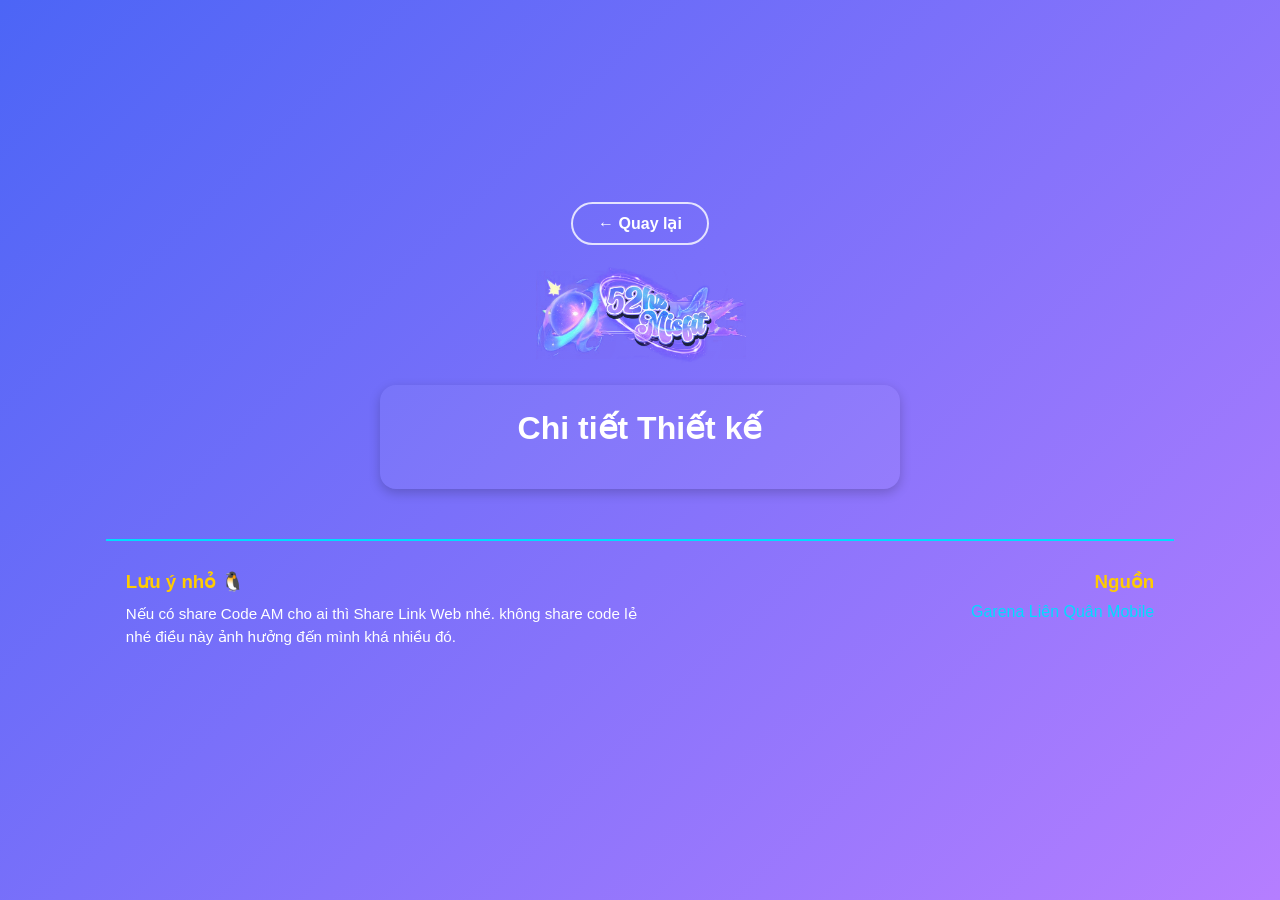
==== detail.html @ 516e5357 "Reset and first commit" ====
<!DOCTYPE html>
<html lang="vi">
<head>
  <script async src="https://pagead2.googlesyndication.com/pagead/js/adsbygoogle.js?client=ca-pub-8347855396412381"
     crossorigin="anonymous"></script>

  <meta charset="UTF-8">
  <meta name="viewport" content="width=device-width, initial-scale=1">

  <title>Chi tiết Design</title>
  <link rel="stylesheet" href="assets/css/reset.css">
  <link rel="stylesheet" href="assets/css/background.css">
  <link rel="stylesheet" href="assets/css/custom.css">
  <link rel="stylesheet" href="assets/css/footer.css">
  <link rel="stylesheet" href="assets/css/gallery.css">
  <link rel="stylesheet" href="assets/css/detail.css">
</head>
<body>
  <!-- 🌀 Loader -->
    <div class="loader-container">
      <div class="loader">
        <div class="loader--dot"></div>
        <div class="loader--dot"></div>
        <div class="loader--dot"></div>
        <div class="loader--dot"></div>
        <div class="loader--dot"></div>
        <div class="loader--dot"></div>
        <div class="loader--text">Loading...</div>
      </div>
    </div>
    <script src="assets/js/custom.js"></script>
  <!-- 🌀 End Loader -->
  <header>
    <a href="gallery.html" class="back-btn">&larr; Quay lại</a>
  </header>
<div class="search-box">
    <img src="assets/logo-images/logo52hzmisfit.png" alt="logo" class="logo-pulse" />
  </div>
  <div class="container">
  <h1 style="color: #FFFFFF">Chi tiết Thiết kế</h1><br>
  <main id="detailContainer"></main>
  </div>
  <script>
    document.addEventListener("DOMContentLoaded", () => {
      const params = new URLSearchParams(window.location.search);
      const id = params.get("id");

      fetch('assets/data/gallery.json')
        .then(res => res.json())
        .then(data => {
          const item = data.find(i => i.id.toLowerCase() === id.toLowerCase());
          const container = document.getElementById("detailContainer");

          if(item) {
            // Kiểm tra item.links (mảng) và render tất cả link
            let linksHTML = '';
            if(Array.isArray(item.links)) {
              linksHTML = item.links
                .map(link => `<a href="${link.url}" target="_blank" class="detail-link">${link.text}</a>`)
                .join(' ');
            }

            container.innerHTML = `
              <div class="detail-card">
                <img id="detailImage" src="${item.image}" alt="${item.title}">
                <h2>${item.title}</h2>
                <p>${item.description}</p>
                <div class="links-container">${linksHTML}</div>
              </div>
            `;
          } else {
            container.innerHTML = `<p style="color:white;">Không tìm thấy thông tin ảnh.</p>`;
          }
        })
        .catch(err => console.error('Lỗi load chi tiết:', err));
    });
  </script>
    <!-- 🐧 Footer -->
<footer class="site-footer">
  <div class="footer-container">
    <!-- Cột trái: Lưu ý -->
    <div class="footer-left">
      <h3>Lưu ý nhỏ 🐧</h3>
      <p>Nếu có share Code AM cho ai thì Share Link Web nhé. không share code lẻ nhé điều này ảnh hưởng đến mình khá nhiều đó.</p>
    </div>

    <!-- Cột phải: Thông tin liên hệ -->
    <div class="footer-right">
      <h3>Nguồn</h3>
      <a href="https://lienquan.garena.vn" target="_blank">Garena Liên Quân Mobile</a>
    </div>
  </div>
</footer>
<!-- 🐧 End Footer -->
</body>
</html>
---- assets/css/background.css ----
/* ========== BODY & LAYOUT ========== */
body {
  font-family: 'Poppins', 'Arial', sans-serif;
  display: flex;
  flex-direction: column;
  align-items: center;
  justify-content: flex-start;
  min-height: 100vh;
  padding: 20px;
  color: #111;
  margin: 0;
  overflow-x: hidden;

  /* Gradient loang toàn giao diện */
  background: linear-gradient(135deg, #4c65f6 0%, #b57eff 100%);
}
---- assets/css/custom.css ----
/* ===== Loader ===== */
.loader-container {
  position: fixed;
  top: 0;
  left: 0;
  height: 100vh;
  width: 100vw;
  background: linear-gradient(135deg, #4c65f6 0%, #b57eff 100%);
  display: flex;
  justify-content: center;
  align-items: center;
  z-index: 10;
  animation: hideLoader 0.5s ease 0.5s forwards; /* ẩn sau 1 giây */
}

@keyframes hideLoader {
  to {
    opacity: 0;
    visibility: hidden;
  }
}

.loader {
  height: 20px;
  width: 250px;
  position: relative;
}

.loader--dot {
  animation-name: loader;
  animation-timing-function: ease-in-out;
  animation-duration: 2s; /* tổng thời gian 1 giây */
  animation-iteration-count: infinite;
  height: 20px;
  width: 20px;
  border-radius: 50%;
  position: absolute;
}

/* màu + delay */
.loader--dot:nth-child(1) {
  background-color: #8cc759;
  animation-delay: 0s;
}
.loader--dot:nth-child(2) {
  background-color: #8c6daf;
  animation-delay: 0.1s;
}
.loader--dot:nth-child(3) {
  background-color: #ef5d74;
  animation-delay: 0.2s;
}
.loader--dot:nth-child(4) {
  background-color: #f9a74b;
  animation-delay: 0.3s;
}
.loader--dot:nth-child(5) {
  background-color: #60beeb;
  animation-delay: 0.4s;
}
.loader--dot:nth-child(6) {
  background-color: #fbef5a;
  animation-delay: 0.5s;
}

.loader--text {
  position: absolute;
  top: 200%;
  left: 0;
  right: 0;
  width: 6rem;
  margin: auto;
  text-align: center;
  font-size: 1.1rem;
  color: #ffffff;
}

@keyframes loader {
  0% {
    transform: translateX(0);
  }
  50% {
    transform: translateX(230px);
  }
  100% {
    transform: translateX(0);
  }
}

/* ===== Hiện nội dung sau loader ===== */
.main-content {
  opacity: 0;
  display: flex;
  justify-content: center;
  align-items: center;
  gap: 20px;
  animation: showContent 0.5s ease 0.5s forwards; /* hiện sau 1s */
}

@keyframes showContent {
  to {
    opacity: 1;
  }
}




/* Căn giữa logo */
.search-box {
  display: flex;
  justify-content: center;
  align-items: center;
  margin: 20px 0;
}
/* Logo có hiệu ứng phồng to - thu nhỏ */
.logo-pulse {
  width: 211px;
  height: 100px;
  animation: pulse 2.5s ease-in-out infinite;
  transform-origin: center;
}
/* Hiệu ứng nhịp tim */
@keyframes pulse {
  0% {
    transform: scale(1);
    filter: drop-shadow(0 0 0px rgba(255, 255, 255, 0));
  }
  50% {
    transform: scale(1.08);
    filter: drop-shadow(0 0 10px rgba(255, 255, 255, 0.5));
  }
  100% {
    transform: scale(1);
    filter: drop-shadow(0 0 0px rgba(255, 255, 255, 0));
  }
}
---- assets/css/footer.css ----
/* Footer chung */
.site-footer {
  color: #fff;
  padding: 30px 20px;
  border-top: 2px solid #00ddff;
  margin-top: 50px;
  font-family: Arial, sans-serif;
}

/* Container 2 cột */
.footer-container {
  display: flex;
  justify-content: space-between;
  max-width: 1200px;
  margin: 0 auto;
  flex-wrap: nowrap; /* không cho xuống hàng */
}


/* Cột trái */
.footer-left {
  flex: 1 1 45%; /* chiếm khoảng 45% width */
  margin-bottom: 20px;
}

.footer-left h3 {
  color: #ffcc00;
  margin-bottom: 10px;
}

.footer-left p {
  font-size: 0.95em;
  line-height: 1.5;
}

/* Cột phải */
.footer-right {
  flex: 1 1 45%; /* chiếm khoảng 45% width */
  margin-bottom: 20px;
  text-align: right;
}

.footer-right h3 {
  color: #ffcc00;
  margin-bottom: 10px;
}

.footer-right a {
  color: #00ddff;
  text-decoration: none;
}

.footer-right a:hover {
  text-decoration: underline;
}

/* Responsive: màn hình nhỏ */
@media screen and (max-width: 768px) {
  .footer-container {
    flex-direction: column;
    text-align: center;
  }

  .footer-right {
    text-align: center;
  }
}
---- assets/css/gallery.css ----
/* ===== RESET & BASE ===== */
* {
  margin: 0;
  padding: 0;
  box-sizing: border-box;
}

body {
  font-family: sans-serif;
  color: #ffffff;
  min-height: 100vh;
  display: flex;
  justify-content: center; /* căn giữa ngang */
  align-items: center;     /* căn giữa dọc */
  padding: 20px 10px;
}

/* ===== CONTAINER ===== */
.container {
  width: 100%;
  max-width: 520px;
  background: rgba(255, 255, 255, 0.05);
  border-radius: 16px;
  box-shadow: 0 4px 12px rgba(0, 0, 0, 0.2);
  padding: 24px;
  display: flex;
  flex-direction: column;
  align-items: center;
}

/* ===== SEARCH SECTION ===== */
.search-section {
  width: 100%;
  display: flex;
  justify-content: center;
  align-items: center;
  margin: 15px 0 25px 0;
}

#searchInput {
  width: 100%;
  padding: 12px 18px;
  border: none;
  border-radius: 30px;
  font-size: 1rem;
  outline: none;
  background-color: #aa00ff1a;
  color: #ffffff;
  box-shadow: 0 4px 12px rgba(255, 255, 255, 0.2);
  transition: all 0.3s ease;
}

#searchInput:hover,
#searchInput:focus {
  box-shadow: 0 6px 16px rgba(0, 0, 0, 0.25);
  transform: scale(1.02);
}

/* ===== GALLERY ===== */
#galleryContainer {
  display: flex;
  flex-direction: column;
  align-items: center;
  gap: 18px;
  width: 100%;
}

.card {
  width: 100%;
  background-color: rgba(255, 255, 255, 0.03);
  border: 2px solid #6c09d0;
  border-radius: 10px;
  overflow: hidden;
  padding: 10px;
  transition: transform 0.3s ease, box-shadow 0.3s ease;
}

.card:hover {
  transform: translateY(-4px);
  box-shadow: 0 6px 16px rgba(108, 9, 208, 0.3);
}

.card img {
  width: 100%;
  height: auto;
  object-fit: contain;
  border-radius: 6px;
  margin-bottom: 10px;
}

.card-id {
  padding: 6px 10px;
  background: linear-gradient(90deg, #b57eff, #4c65f6);
  color: #fff;
  font-weight: bold;
  font-size: 14px;
  border-radius: 5px;
  display: inline-block;
}

/* ===== RESPONSIVE ===== */
@media (max-width: 480px) {
  body {
    padding: 10px 6px;
  }

  .container {
    padding: 15px 12px;
    border-radius: 12px;
  }

  #searchInput {
    font-size: 0.9rem;
    padding: 10px 14px;
  }

  .card-id {
    font-size: 12px;
    padding: 4px 8px;
  }

  .card {
    padding: 8px;
  }
}
---- assets/css/detail.css ----
/* 🔹 Nút quay lại */
.back-btn {
  display: inline-block;
  text-decoration: none;
  color: #fff;
  font-weight: 600;
  padding: 10px 25px;
  border-radius: 30px;
  border: 2px solid rgba(255, 255, 255, 0.8);
  background: transparent;
  transition: all 0.3s ease;
}

/* Hover hoặc bấm vào (active) */
.back-btn:hover,
.back-btn:active {
  background: linear-gradient(90deg, #4c65f6 0%, #b57eff 100%);
  border: none;
  box-shadow: 0 0 15px rgba(181, 126, 255, 0.5);
  color: #fff;
  transform: translateY(-2px);
}

/* Container ảnh (giữ nguyên container của bạn) */
#detailContainer {
  display: flex;
  justify-content: center; /* căn giữa ảnh */
}

/* Ảnh chi tiết */
#detailContainer img {
  max-width: 100%;    /* không vượt quá khung */
  height: auto;         /* giữ tỉ lệ gốc */
  object-fit: contain;  /* giữ tỉ lệ 9:16 hay 16:9 */
  display: block;
}
.links-container {
  display: flex;
  flex-direction: column; /* đặt thành cột */
  gap: 10px;              /* khoảng cách giữa các link */
  margin-top: 10px;
  align-items: last;     /* căn giữa theo chiều ngang */
}
.detail-link {
  padding: 8px 16px;
  background-color: #4c65f6;
  color: #fff;
  text-decoration: none;
  border-radius: 5px;
  text-align: center;
}
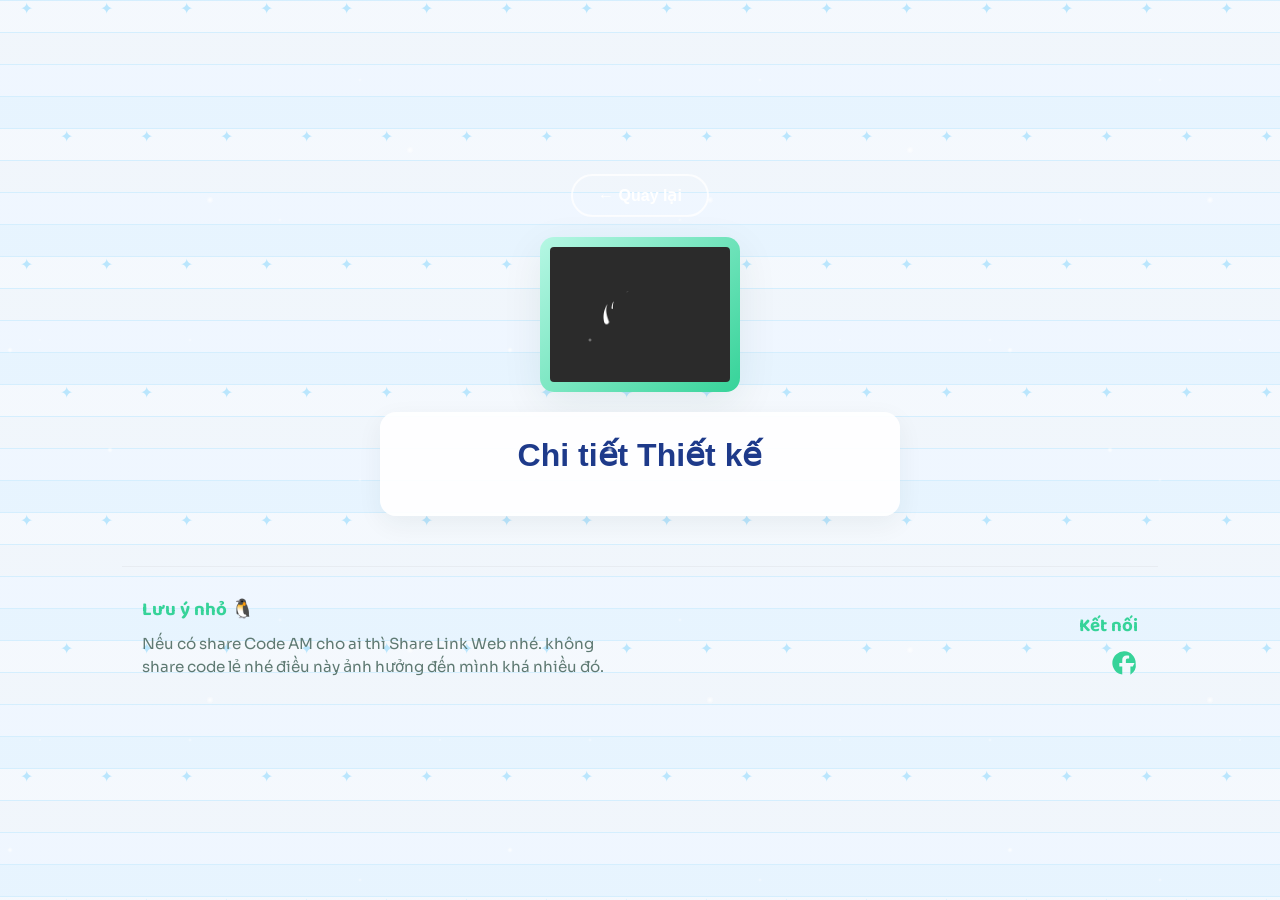
==== commit 91262648: "Ghi đè file cũ" ====
--- a/detail.html
+++ b/detail.html
@@ -1,11 +1,15 @@
 <!DOCTYPE html>
 <html lang="vi">
+
 <head>
   <script async src="https://pagead2.googlesyndication.com/pagead/js/adsbygoogle.js?client=ca-pub-8347855396412381"
-     crossorigin="anonymous"></script>
+    crossorigin="anonymous"></script>
 
   <meta charset="UTF-8">
   <meta name="viewport" content="width=device-width, initial-scale=1">
+  <link
+    href="https://fonts.googleapis.com/css2?family=Baloo+2:wght@400;700;800&family=Sora:wght@300;400;600&display=swap"
+    rel="stylesheet">
 
   <title>Chi tiết Design</title>
   <link rel="stylesheet" href="assets/css/reset.css">
@@ -14,31 +18,34 @@
   <link rel="stylesheet" href="assets/css/footer.css">
   <link rel="stylesheet" href="assets/css/gallery.css">
   <link rel="stylesheet" href="assets/css/detail.css">
+  <link rel="stylesheet" href="assets/css/winter.css">
 </head>
+
 <body>
   <!-- 🌀 Loader -->
-    <div class="loader-container">
-      <div class="loader">
-        <div class="loader--dot"></div>
-        <div class="loader--dot"></div>
-        <div class="loader--dot"></div>
-        <div class="loader--dot"></div>
-        <div class="loader--dot"></div>
-        <div class="loader--dot"></div>
-        <div class="loader--text">Loading...</div>
-      </div>
+  <div class="loader-container">
+    <div class="loader">
+      <div class="loader--dot"></div>
+      <div class="loader--dot"></div>
+      <div class="loader--dot"></div>
+      <div class="loader--dot"></div>
+      <div class="loader--dot"></div>
+      <div class="loader--dot"></div>
+      <div class="loader--text">Loading...</div>
     </div>
-    <script src="assets/js/custom.js"></script>
+  </div>
+  <script src="assets/js/custom.js"></script>
+  <div class="snow" aria-hidden="true"></div>
   <!-- 🌀 End Loader -->
   <header>
     <a href="gallery.html" class="back-btn">&larr; Quay lại</a>
   </header>
-<div class="search-box">
-    <img src="assets/logo-images/logo52hzmisfit.png" alt="logo" class="logo-pulse" />
+  <div class="search-box">
+    <img src="assets/logo-images/ogo52hzmisfit.png" alt="logo" class="logo-pulse" />
   </div>
   <div class="container">
-  <h1 style="color: #FFFFFF">Chi tiết Thiết kế</h1><br>
-  <main id="detailContainer"></main>
+    <h1>Chi tiết Thiết kế</h1><br>
+    <main id="detailContainer"></main>
   </div>
   <script>
     document.addEventListener("DOMContentLoaded", () => {
@@ -51,10 +58,10 @@
           const item = data.find(i => i.id.toLowerCase() === id.toLowerCase());
           const container = document.getElementById("detailContainer");
 
-          if(item) {
+          if (item) {
             // Kiểm tra item.links (mảng) và render tất cả link
             let linksHTML = '';
-            if(Array.isArray(item.links)) {
+            if (Array.isArray(item.links)) {
               linksHTML = item.links
                 .map(link => `<a href="${link.url}" target="_blank" class="detail-link">${link.text}</a>`)
                 .join(' ');
@@ -69,28 +76,36 @@
               </div>
             `;
           } else {
-            container.innerHTML = `<p style="color:white;">Không tìm thấy thông tin ảnh.</p>`;
+            container.innerHTML = `<p class="lead">Không tìm thấy thông tin ảnh.</p>`;
           }
         })
         .catch(err => console.error('Lỗi load chi tiết:', err));
     });
   </script>
-    <!-- 🐧 Footer -->
-<footer class="site-footer">
-  <div class="footer-container">
-    <!-- Cột trái: Lưu ý -->
-    <div class="footer-left">
-      <h3>Lưu ý nhỏ 🐧</h3>
-      <p>Nếu có share Code AM cho ai thì Share Link Web nhé. không share code lẻ nhé điều này ảnh hưởng đến mình khá nhiều đó.</p>
+  <!-- 🐧 Footer -->
+  <footer class="site-footer">
+    <div class="footer-container">
+      <!-- Cột trái: Lưu ý -->
+      <div class="footer-left">
+        <h3>Lưu ý nhỏ 🐧</h3>
+        <p>Nếu có share Code AM cho ai thì Share Link Web nhé. không share code lẻ nhé điều này ảnh hưởng đến mình khá
+          nhiều đó.</p>
+      </div>
+
+      <!-- Cột phải: Kết nối (Facebook) -->
+      <div class="footer-right">
+        <h3>Kết nối</h3>
+        <a class="fb-footer" href="https://www.facebook.com/quoctuzn" target="_blank" aria-label="Facebook - QuocTuZN">
+          <svg xmlns="http://www.w3.org/2000/svg" viewBox="0 0 24 24" class="fb-icon" width="28" height="28"
+            fill="currentColor" aria-hidden="true">
+            <path
+              d="M22 12a10 10 0 1 0-11.5 9.9v-7H8v-3h2.5V9.5c0-2.5 1.5-3.9 3.7-3.9 1.1 0 2.2.2 2.2.2v2.4h-1.2c-1.2 0-1.6.8-1.6 1.6V12H21l-1.5 2.9h-2V22A10 10 0 0 0 22 12z" />
+          </svg>
+        </a>
+      </div>
     </div>
+  </footer>
+  <!-- 🐧 End Footer -->
+</body>
 
-    <!-- Cột phải: Thông tin liên hệ -->
-    <div class="footer-right">
-      <h3>Nguồn</h3>
-      <a href="https://lienquan.garena.vn" target="_blank">Garena Liên Quân Mobile</a>
-    </div>
-  </div>
-</footer>
-<!-- 🐧 End Footer -->
-</body>
-</html>
+</html>
--- a/assets/css/background.css
+++ b/assets/css/background.css
@@ -1,16 +1,20 @@
 /* ========== BODY & LAYOUT ========== */
 body {
-  font-family: 'Poppins', 'Arial', sans-serif;
+  font-family: 'Sora', system-ui, -apple-system, "Segoe UI", Roboto, "Helvetica Neue", Arial;
   display: flex;
   flex-direction: column;
   align-items: center;
   justify-content: flex-start;
   min-height: 100vh;
   padding: 20px;
-  color: #111;
+  color: var(--text, #222);
   margin: 0;
   overflow-x: hidden;
 
-  /* Gradient loang toàn giao diện */
-  background: linear-gradient(135deg, #4c65f6 0%, #b57eff 100%);
-}
+  /* Soft layered mint background for better contrast */
+  background:
+    radial-gradient(circle at 8% 18%, rgba(54, 211, 153, 0.08), transparent 10%),
+    radial-gradient(circle at 92% 82%, rgba(54, 211, 153, 0.06), transparent 12%),
+    linear-gradient(135deg, #F3FFF8 0%, #E8FFF4 45%, #FFFFFF 100%);
+  background-attachment: fixed;
+}
--- a/assets/css/custom.css
+++ b/assets/css/custom.css
@@ -1,16 +1,32 @@
+:root {
+  --bg-1: #F3FFF8;
+  /* very pale mint */
+  --bg-2: #E8FFF4;
+  /* soft mint wash */
+  --accent-1: #36D399;
+  /* main mint */
+  --accent-2: #B6F7E4;
+  /* light mint */
+  --mint: #36D399;
+  --lav: #DFFCF0;
+  --card: rgba(255, 255, 255, 0.94);
+  --glass: rgba(255, 255, 255, 0.12);
+  --text: #0f3b33;
+  /* deep teal for readability */
+  --muted: #5f7a73;
+  --shadow: 0 12px 36px rgba(14, 55, 47, 0.06);
+}
+
 /* ===== Loader ===== */
 .loader-container {
   position: fixed;
-  top: 0;
-  left: 0;
-  height: 100vh;
-  width: 100vw;
-  background: linear-gradient(135deg, #4c65f6 0%, #b57eff 100%);
+  inset: 0;
+  background: radial-gradient(circle at 20% 30%, rgba(255, 200, 220, 0.28), transparent 8%), linear-gradient(135deg, var(--lav), var(--bg-2));
   display: flex;
   justify-content: center;
   align-items: center;
-  z-index: 10;
-  animation: hideLoader 0.5s ease 0.5s forwards; /* ẩn sau 1 giây */
+  z-index: 1000;
+  animation: hideLoader 0.6s ease 0.6s forwards;
 }
 
 @keyframes hideLoader {
@@ -21,80 +37,89 @@
 }
 
 .loader {
-  height: 20px;
-  width: 250px;
+  height: 22px;
+  width: 260px;
   position: relative;
+  filter: drop-shadow(var(--shadow));
 }
 
 .loader--dot {
   animation-name: loader;
-  animation-timing-function: ease-in-out;
-  animation-duration: 2s; /* tổng thời gian 1 giây */
+  animation-timing-function: cubic-bezier(.4, .0, .2, 1);
+  animation-duration: 1.6s;
   animation-iteration-count: infinite;
-  height: 20px;
-  width: 20px;
+  height: 18px;
+  width: 18px;
   border-radius: 50%;
   position: absolute;
 }
 
-/* màu + delay */
 .loader--dot:nth-child(1) {
-  background-color: #8cc759;
+  background-color: #B6F7E4;
+  left: 0;
   animation-delay: 0s;
 }
+
 .loader--dot:nth-child(2) {
-  background-color: #8c6daf;
-  animation-delay: 0.1s;
+  background-color: #86F1D0;
+  left: 40px;
+  animation-delay: 0.08s;
 }
+
 .loader--dot:nth-child(3) {
-  background-color: #ef5d74;
-  animation-delay: 0.2s;
+  background-color: #36D399;
+  left: 80px;
+  animation-delay: 0.16s;
 }
+
 .loader--dot:nth-child(4) {
-  background-color: #f9a74b;
-  animation-delay: 0.3s;
+  background-color: #7EEAC5;
+  left: 120px;
+  animation-delay: 0.24s;
 }
+
 .loader--dot:nth-child(5) {
-  background-color: #60beeb;
+  background-color: #34C9A5;
+  left: 160px;
+  animation-delay: 0.32s;
+}
+
+.loader--dot:nth-child(6) {
+  background-color: #DFFEF6;
+  left: 200px;
   animation-delay: 0.4s;
-}
-.loader--dot:nth-child(6) {
-  background-color: #fbef5a;
-  animation-delay: 0.5s;
 }
 
 .loader--text {
   position: absolute;
-  top: 200%;
+  top: 220%;
   left: 0;
   right: 0;
   width: 6rem;
   margin: auto;
   text-align: center;
-  font-size: 1.1rem;
-  color: #ffffff;
+  font-size: 1rem;
+  color: var(--text);
 }
 
 @keyframes loader {
   0% {
-    transform: translateX(0);
+    transform: translateX(0) scale(1);
   }
+
   50% {
-    transform: translateX(230px);
+    transform: translateX(10px) scale(1.05);
   }
+
   100% {
-    transform: translateX(0);
+    transform: translateX(0) scale(1);
   }
 }
 
 /* ===== Hiện nội dung sau loader ===== */
 .main-content {
   opacity: 0;
-  display: flex;
-  justify-content: center;
-  align-items: center;
-  gap: 20px;
-  animation: showContent 0.5s ease 0.5s forwards; /* hiện sau 1s */
+  animation: showContent 0.6s ease 0.6s forwards;
 }
 
 @keyframes showContent {
@@ -103,9 +128,6 @@
   }
 }
 
-
-
-
 /* Căn giữa logo */
 .search-box {
   display: flex;
@@ -113,25 +135,47 @@
   align-items: center;
   margin: 20px 0;
 }
-/* Logo có hiệu ứng phồng to - thu nhỏ */
+
 .logo-pulse {
-  width: 211px;
-  height: 100px;
-  animation: pulse 2.5s ease-in-out infinite;
+  width: 200px;
+  height: auto;
+  display: inline-block;
+  padding: 10px;
+  border-radius: 14px;
+  background: linear-gradient(135deg, var(--accent-2), var(--accent-1));
+  box-shadow: 0 12px 40px rgba(13, 58, 49, 0.08);
+  animation: pulse 3s ease-in-out infinite;
   transform-origin: center;
+  object-fit: contain;
 }
-/* Hiệu ứng nhịp tim */
+
 @keyframes pulse {
   0% {
     transform: scale(1);
-    filter: drop-shadow(0 0 0px rgba(255, 255, 255, 0));
+    filter: drop-shadow(0 0 0 rgba(0, 0, 0, 0));
   }
+
   50% {
-    transform: scale(1.08);
-    filter: drop-shadow(0 0 10px rgba(255, 255, 255, 0.5));
+    transform: scale(1.06);
+    filter: drop-shadow(0 8px 30px rgba(169, 123, 155, 0.06));
   }
+
   100% {
     transform: scale(1);
-    filter: drop-shadow(0 0 0px rgba(255, 255, 255, 0));
+    filter: drop-shadow(0 0 0 rgba(0, 0, 0, 0));
+  }
+}
+
+/* Utility: subtle entrance for form controls */
+.container {
+  transform: translateY(6px);
+  opacity: 0;
+  animation: liftIn 0.6s ease 0.8s forwards;
+}
+
+@keyframes liftIn {
+  to {
+    transform: none;
+    opacity: 1;
   }
 }
--- a/assets/css/footer.css
+++ b/assets/css/footer.css
@@ -1,10 +1,11 @@
 /* Footer chung */
 .site-footer {
-  color: #fff;
-  padding: 30px 20px;
-  border-top: 2px solid #00ddff;
+  color: var(--text, #222);
+  padding: 28px 20px;
   margin-top: 50px;
-  font-family: Arial, sans-serif;
+  font-family: 'Sora', system-ui, -apple-system, 'Segoe UI', sans-serif;
+  background: transparent;
+  border-top: 1px solid rgba(0, 0, 0, 0.04);
 }
 
 /* Container 2 cột */
@@ -13,49 +14,64 @@
   justify-content: space-between;
   max-width: 1200px;
   margin: 0 auto;
-  flex-wrap: nowrap; /* không cho xuống hàng */
+  gap: 20px;
+  align-items: center;
 }
 
 
 /* Cột trái */
 .footer-left {
-  flex: 1 1 45%; /* chiếm khoảng 45% width */
+  flex: 1 1 45%;
+  /* chiếm khoảng 45% width */
   margin-bottom: 20px;
 }
 
 .footer-left h3 {
-  color: #ffcc00;
-  margin-bottom: 10px;
+  color: var(--accent-1);
+  margin-bottom: 8px;
+  font-family: 'Baloo 2', cursive;
 }
 
 .footer-left p {
-  font-size: 0.95em;
+  font-size: 0.95rem;
   line-height: 1.5;
+  color: var(--muted);
 }
 
 /* Cột phải */
 .footer-right {
-  flex: 1 1 45%; /* chiếm khoảng 45% width */
-  margin-bottom: 20px;
+  flex: 1 1 45%;
+  margin-bottom: 0;
   text-align: right;
 }
 
 .footer-right h3 {
-  color: #ffcc00;
-  margin-bottom: 10px;
+  color: var(--accent-1);
+  margin-bottom: 8px;
+  font-family: 'Baloo 2', cursive;
 }
 
-.footer-right a {
-  color: #00ddff;
+.footer-right .fb-footer {
+  display: inline-flex;
+  align-items: center;
+  gap: 10px;
   text-decoration: none;
+  color: var(--accent-1);
 }
 
-.footer-right a:hover {
-  text-decoration: underline;
+.footer-right .fb-footer .fb-icon {
+  width: 28px;
+  height: 28px;
+  color: var(--accent-1);
+  transition: transform .18s ease;
+}
+
+.footer-right .fb-footer:hover .fb-icon {
+  transform: translateY(-3px) scale(1.05);
 }
 
 /* Responsive: màn hình nhỏ */
-@media screen and (max-width: 768px) {
+@media screen and (max-width:768px) {
   .footer-container {
     flex-direction: column;
     text-align: center;
@@ -64,4 +80,4 @@
   .footer-right {
     text-align: center;
   }
-}
+}
--- a/assets/css/gallery.css
+++ b/assets/css/gallery.css
@@ -6,12 +6,14 @@
 }
 
 body {
-  font-family: sans-serif;
-  color: #ffffff;
+  font-family: 'Sora', sans-serif;
+  color: var(--text, #0f3b33);
   min-height: 100vh;
   display: flex;
-  justify-content: center; /* căn giữa ngang */
-  align-items: center;     /* căn giữa dọc */
+  justify-content: center;
+  /* căn giữa ngang */
+  align-items: center;
+  /* căn giữa dọc */
   padding: 20px 10px;
 }
 
@@ -19,9 +21,9 @@
 .container {
   width: 100%;
   max-width: 520px;
-  background: rgba(255, 255, 255, 0.05);
+  background: var(--card, rgba(255, 255, 255, 0.94));
   border-radius: 16px;
-  box-shadow: 0 4px 12px rgba(0, 0, 0, 0.2);
+  box-shadow: 0 8px 26px rgba(14, 55, 47, 0.06);
   padding: 24px;
   display: flex;
   flex-direction: column;
@@ -44,9 +46,9 @@
   border-radius: 30px;
   font-size: 1rem;
   outline: none;
-  background-color: #aa00ff1a;
-  color: #ffffff;
-  box-shadow: 0 4px 12px rgba(255, 255, 255, 0.2);
+  background-color: rgba(54, 211, 153, 0.08);
+  color: var(--text);
+  box-shadow: 0 4px 12px rgba(14, 55, 47, 0.06);
   transition: all 0.3s ease;
 }
 
@@ -67,8 +69,8 @@
 
 .card {
   width: 100%;
-  background-color: rgba(255, 255, 255, 0.03);
-  border: 2px solid #6c09d0;
+  background-color: rgba(255, 255, 255, 0.02);
+  border: 2px solid rgba(54, 211, 153, 0.14);
   border-radius: 10px;
   overflow: hidden;
   padding: 10px;
@@ -77,7 +79,7 @@
 
 .card:hover {
   transform: translateY(-4px);
-  box-shadow: 0 6px 16px rgba(108, 9, 208, 0.3);
+  box-shadow: 0 6px 16px rgba(14, 55, 47, 0.12);
 }
 
 .card img {
@@ -90,11 +92,11 @@
 
 .card-id {
   padding: 6px 10px;
-  background: linear-gradient(90deg, #b57eff, #4c65f6);
+  background: linear-gradient(90deg, var(--accent-2), var(--accent-1));
   color: #fff;
   font-weight: bold;
   font-size: 14px;
-  border-radius: 5px;
+  border-radius: 6px;
   display: inline-block;
 }
 
@@ -122,4 +124,4 @@
   .card {
     padding: 8px;
   }
-}
+}
--- a/assets/css/detail.css
+++ b/assets/css/detail.css
@@ -14,9 +14,9 @@
 /* Hover hoặc bấm vào (active) */
 .back-btn:hover,
 .back-btn:active {
-  background: linear-gradient(90deg, #4c65f6 0%, #b57eff 100%);
+  background: linear-gradient(90deg, var(--accent-2), var(--accent-1));
   border: none;
-  box-shadow: 0 0 15px rgba(181, 126, 255, 0.5);
+  box-shadow: 0 6px 26px rgba(14, 55, 47, 0.12);
   color: #fff;
   transform: translateY(-2px);
 }
@@ -24,28 +24,37 @@
 /* Container ảnh (giữ nguyên container của bạn) */
 #detailContainer {
   display: flex;
-  justify-content: center; /* căn giữa ảnh */
+  justify-content: center;
+  /* căn giữa ảnh */
 }
 
 /* Ảnh chi tiết */
 #detailContainer img {
-  max-width: 100%;    /* không vượt quá khung */
-  height: auto;         /* giữ tỉ lệ gốc */
-  object-fit: contain;  /* giữ tỉ lệ 9:16 hay 16:9 */
+  max-width: 100%;
+  /* không vượt quá khung */
+  height: auto;
+  /* giữ tỉ lệ gốc */
+  object-fit: contain;
+  /* giữ tỉ lệ 9:16 hay 16:9 */
   display: block;
 }
+
 .links-container {
   display: flex;
-  flex-direction: column; /* đặt thành cột */
-  gap: 10px;              /* khoảng cách giữa các link */
+  flex-direction: column;
+  /* đặt thành cột */
+  gap: 10px;
+  /* khoảng cách giữa các link */
   margin-top: 10px;
-  align-items: last;     /* căn giữa theo chiều ngang */
+  align-items: last;
+  /* căn giữa theo chiều ngang */
 }
+
 .detail-link {
   padding: 8px 16px;
-  background-color: #4c65f6;
+  background-color: var(--accent-1);
   color: #fff;
   text-decoration: none;
-  border-radius: 5px;
+  border-radius: 6px;
   text-align: center;
 }
--- a/assets/css/winter.css
+++ b/assets/css/winter.css
@@ -0,0 +1,350 @@
+/* ===============================
+   ❄️ WINTER SNOW EFFECT (DYNAMICS)
+=============================== */
+
+.snow {
+    pointer-events: none;
+    position: fixed;
+    inset: 0;
+    z-index: 9999;
+    overflow: hidden;
+}
+
+.snow::before,
+.snow::after {
+    content: "";
+    position: absolute;
+    /* Mở rộng vùng phủ để khi lắc lư không lộ viền */
+    top: -100vh;
+    left: -50vw;
+    right: -50vw;
+    bottom: -100vh;
+    background-repeat: repeat;
+}
+
+/* ❄️ TUYẾT GẦN: Rơi nhanh hơn, lắc mạnh hơn */
+.snow::before {
+    background-image:
+        radial-gradient(4px 4px at 50px 50px, #fff, transparent),
+        radial-gradient(3px 3px at 150px 250px, #fff, transparent),
+        radial-gradient(4px 4px at 350px 100px, #fff, transparent),
+        radial-gradient(3px 3px at 250px 350px, #fff, transparent);
+    background-size: 500px 500px;
+    opacity: .8;
+    animation: snowFallNear 12s linear infinite;
+}
+
+/* ❄️ TUYẾT XA: Rơi chậm, mờ, bay nhẹ nhàng */
+.snow::after {
+    background-image:
+        radial-gradient(2px 2px at 30px 40px, #fff, transparent),
+        radial-gradient(2px 2px at 200px 180px, #fff, transparent),
+        radial-gradient(1.5px 1.5px at 280px 40px, #fff, transparent),
+        radial-gradient(2px 2px at 120px 320px, #fff, transparent);
+    background-size: 400px 400px;
+    opacity: .5;
+    animation: snowFallFar 25s linear infinite;
+}
+
+/* HIỆU ỨNG TUYẾT GẦN (Loạn xạ mạnh) */
+@keyframes snowFallNear {
+    0% {
+        transform: translate(0, 0);
+    }
+
+    25% {
+        transform: translate(-30px, 25vh);
+    }
+
+    50% {
+        transform: translate(40px, 50vh);
+    }
+
+    75% {
+        transform: translate(-20px, 75vh);
+    }
+
+    100% {
+        transform: translate(0, 100vh);
+    }
+}
+
+/* HIỆU ỨNG TUYẾT XA (Bay chầm chậm, lơ lửng) */
+@keyframes snowFallFar {
+    0% {
+        transform: translate(0, 0);
+    }
+
+    33% {
+        transform: translate(50px, 33vh);
+    }
+
+    66% {
+        transform: translate(-50px, 66vh);
+    }
+
+    100% {
+        transform: translate(0, 100vh);
+    }
+}
+
+/* ===== RESET & BODY ===== */
+* {
+    box-sizing: border-box;
+}
+
+body {
+    margin: 0;
+    font-family: -apple-system, BlinkMacSystemFont, "Segoe UI", Roboto, Arial, sans-serif;
+    color: #1e3a8a;
+    overflow-x: hidden;
+}
+
+/* NỀN GIẤY CÓ DÒNG KẺ & NGÔI SAO */
+body {
+    background-color: #f0f7ff;
+    background-image:
+        url("data:image/svg+xml,%3Csvg xmlns='http://www.w3.org/2000/svg' width='160' height='256'%3E%3Ctext font-size='16' fill='%23bae6fd' font-family='Arial'%3E%3C!-- Hàng sao 1 --%3E%3Ctspan x='20' y='14'%3E✦%3C/tspan%3E%3Ctspan x='100' y='14'%3E✦%3C/tspan%3E%3C!-- Hàng sao 2 --%3E%3Ctspan x='60' y='142'%3E✦%3C/tspan%3E%3Ctspan x='140' y='142'%3E✦%3C/tspan%3E%3C/text%3E%3C/svg%3E"),
+        repeating-linear-gradient(to bottom,
+            rgba(186, 230, 253, .5) 0px,
+            rgba(186, 230, 253, .5) 1px,
+            #f8fafc8d 1px,
+            #f8fafc8d 32px,
+            rgba(186, 230, 253, .5) 32px,
+            rgba(186, 230, 253, .5) 33px,
+            #f1f5f98d 33px,
+            #f1f5f98d 64px,
+            rgba(186, 230, 253, .5) 64px,
+            rgba(186, 230, 253, .5) 65px,
+            #eff6ff8d 65px,
+            #eff6ff8d 96px,
+            rgba(186, 230, 253, .5) 96px,
+            rgba(186, 230, 253, .5) 97px,
+            #e0f2fe8d 97px,
+            #e0f2fe8d 128px);
+    background-repeat: repeat, repeat;
+    background-size: 160px 256px, auto;
+    background-position: left top, left top;
+}
+
+/* ===== HEADER ===== */
+.header {
+    background: linear-gradient(135deg, #60a5fa, #3b82f6);
+    color: #fff;
+    text-align: center;
+    padding: 20px 15px;
+    box-shadow: 0 4px 12px rgba(59, 130, 246, 0.2);
+}
+
+.header h1 {
+    margin: 0;
+    font-size: 22px;
+    letter-spacing: 0.5px;
+}
+
+/* ===== NAV (NÂNG CẤP) ===== */
+.nav {
+    background: #bae6fd;
+    text-align: center;
+    padding: 12px;
+    box-shadow: 0 4px 10px rgba(0, 0, 0, 0.05);
+}
+
+.nav a {
+    position: relative;
+    color: #1d4ed8;
+    margin: 0 16px;
+    text-decoration: none;
+    font-weight: 600;
+    font-size: 14px;
+    padding: 6px 2px;
+    transition: color .25s ease;
+}
+
+.nav a:hover {
+    color: #1e40af;
+}
+
+.nav a::after {
+    content: '';
+    position: absolute;
+    left: 50%;
+    bottom: -6px;
+    width: 0;
+    height: 2px;
+    background: #1d4ed8;
+    transition: width .3s ease;
+    transform: translateX(-50%);
+    border-radius: 2px;
+}
+
+.nav a:hover::after {
+    width: 100%;
+}
+
+.nav a.active {
+    color: #ffffff;
+    text-shadow: 0 0 6px rgba(255, 255, 255, 0.9), 0 0 12px rgba(255, 255, 255, 0.6);
+}
+
+.nav a.active::after {
+    width: 100%;
+    background: #fff;
+}
+
+/* ===== POST / FEED ===== */
+.post {
+    background: #fff;
+    max-width: 720px;
+    margin: 24px auto;
+    padding: 18px 18px 20px;
+    border-radius: 16px;
+    box-shadow: 0 12px 30px rgba(59, 130, 246, 0.1);
+}
+
+.post-title {
+    font-size: 22px;
+    font-weight: 700;
+    margin: 0 0 8px;
+    color: #1e40af;
+}
+
+.post-caption {
+    font-size: 15px;
+    line-height: 1.6;
+    margin-bottom: 14px;
+    color: #1e3a8a;
+}
+
+.post-image {
+    width: 100%;
+    border-radius: 14px;
+    margin-bottom: 14px;
+}
+
+/* ===== POST ACTIONS ===== */
+.post-actions {
+    display: flex;
+    gap: 12px;
+    flex-wrap: wrap;
+}
+
+.btn {
+    border: none;
+    padding: 8px 16px;
+    border-radius: 999px;
+    cursor: pointer;
+    font-size: 14px;
+    font-weight: 600;
+    text-decoration: none;
+    display: inline-flex;
+    align-items: center;
+    gap: 6px;
+}
+
+.btn.like {
+    background: #e0f2fe;
+    color: #2563eb;
+}
+
+.btn.save {
+    background: #f0f9ff;
+    color: #0284c7;
+}
+
+.btn.detail {
+    background: #f1f5f9;
+    color: #475569;
+}
+
+.btn:hover {
+    opacity: 0.85;
+    transform: translateY(-1px);
+}
+
+/* ===== DETAIL PAGE ===== */
+.detail-code {
+    text-align: center;
+    font-size: 28px;
+    font-weight: 800;
+    margin: 30px 0 20px;
+    color: #1d4ed8;
+}
+
+.detail-image {
+    display: block;
+    max-width: 520px;
+    width: 100%;
+    margin: 0 auto 24px;
+    border-radius: 16px;
+    box-shadow: 0 10px 24px rgba(59, 130, 246, 0.15);
+}
+
+.detail-desc {
+    max-width: 640px;
+    margin: 0 auto 24px;
+    line-height: 1.7;
+    font-size: 15px;
+    color: #334155;
+}
+
+/* ===== LINK BUTTON ===== */
+.btn.detail-link {
+    display: inline-flex;
+    margin: 0 auto;
+    background: linear-gradient(135deg, #60a5fa, #3b82f6);
+    color: #fff;
+    padding: 10px 22px;
+    border-radius: 999px;
+    box-shadow: 0 6px 16px rgba(59, 130, 246, 0.3);
+}
+
+/* ===== GRID (TRANG MẪU GỌN) ===== */
+.grid {
+    display: grid;
+    grid-template-columns: repeat(auto-fill, minmax(220px, 1fr));
+    gap: 18px;
+}
+
+.card {
+    background: #fff;
+    padding: 12px;
+    border-radius: 14px;
+    text-align: center;
+    box-shadow: 0 8px 18px rgba(59, 130, 246, 0.08);
+}
+
+/* ===== FOOTER GỐC ===== */
+.footer {
+    margin-top: 40px;
+    background: #1e40af;
+    color: #fff;
+    text-align: center;
+    padding: 16px;
+    font-size: 13px;
+}
+
+/* ===== DEV PLACEHOLDER ===== */
+.dev {
+    text-align: center;
+    font-style: italic;
+    color: #1e40af;
+    margin-top: 40px;
+}
+
+/* ===============================
+   MOBILE & RESPONSVIE STYLES
+   (kept concise in this theme file)
+   =============================== */
+@media (max-width:768px) {
+    .nav {
+        display: flex;
+        flex-wrap: wrap;
+        justify-content: center;
+        gap: 4px;
+        padding: 10px;
+    }
+}
+
+/* Lưu ý người thiết kế: giữ phần "Code AM" hiện hữu trong menu và gallery.html không bị xóa */
+/* tạo màu sắc và giao diện ntn này này và phần code am giữ lại để web nó đc đẹp */
